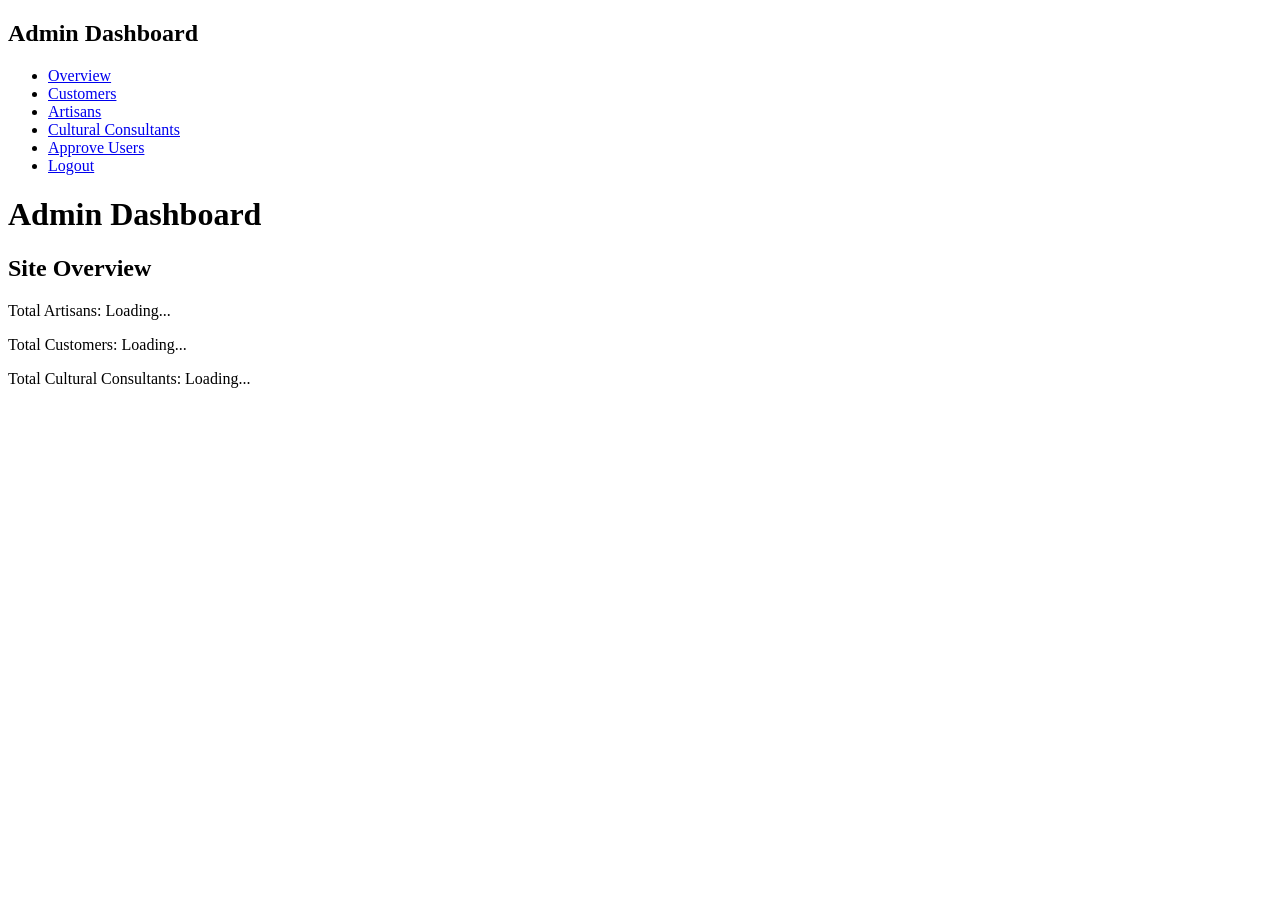
==== admin.html @ c32eab96 "Update and rename admin.jsp to admin.html" ====
<!DOCTYPE html>
<html lang="en">
<head>
    <meta charset="UTF-8">
    <title>Admin Dashboard</title>
    <link rel="stylesheet" href="admin.css">
</head>
<body>
    <div class="dashboard-container">
        <aside class="sidebar">
            <h2>Admin Dashboard</h2>
            <ul class="menu">
                <li><a href="#" onclick="showSection('overview'); return false;">Overview</a></li>
                 <li><a href="FetchCustomers">Customers</a></li>
                <li><a href="FetchArtisans">Artisans</a></li>
                <li><a href="FetchCulturalConsultants">Cultural Consultants</a></li>
                <li><a href="FetchUnapprovedUsers">Approve Users</a></li>
                <li><a href="login.html">Logout</a></li>
            </ul>
        </aside>

        <main class="main-content">
            <header>
                <h1>Admin Dashboard</h1>
            </header>

            <!-- Overview Section -->
            <section id="overview" class="content-section">
                <h2>Site Overview</h2>
                <p>Total Artisans: <span id="artisanCount">Loading...</span></p>
                <p>Total Customers: <span id="customerCount">Loading...</span></p>
                <p>Total Cultural Consultants: <span id="consultantCount">Loading...</span></p>
            </section>

          


            <!-- Other sections for artisans, consultants, etc. -->
        </main>
    </div>

    <script>
        document.addEventListener("DOMContentLoaded", function () {
            showSection('overview');
            loadOverview(); // Load the overview data on page load
        });

        // Show a specific section of the admin dashboard
        function showSection(sectionId) {
            const sections = document.querySelectorAll('.content-section');
            sections.forEach(section => {
                section.style.display = (section.id === sectionId) ? 'block' : 'none';
            });
        }

        // Load the site overview data (e.g., total users)
        function loadOverview() {
            fetch('AdminOverviewServlet') // Call the servlet to get the counts
                .then(response => response.json())
                .then(data => {
                    document.getElementById('artisanCount').innerText = data.artisans;
                    document.getElementById('customerCount').innerText = data.customers;
                    document.getElementById('consultantCount').innerText = data.consultants;
                })
                .catch(error => console.error('Error loading overview data:', error));
        }

       
    </script>
</body>
</html>
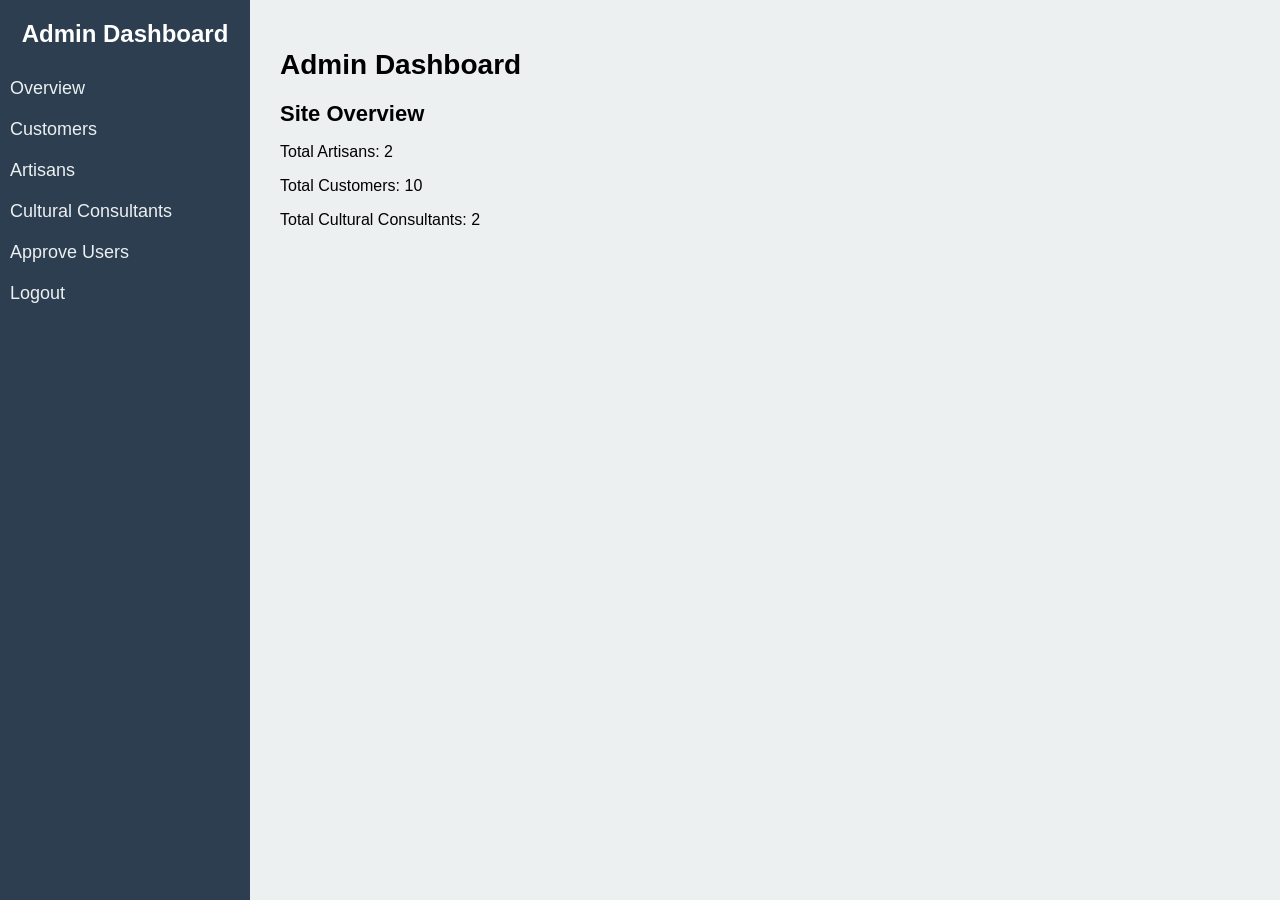
==== commit 60f71649: "Update admin.html" ====
--- a/admin.html
+++ b/admin.html
@@ -11,10 +11,11 @@
             <h2>Admin Dashboard</h2>
             <ul class="menu">
                 <li><a href="#" onclick="showSection('overview'); return false;">Overview</a></li>
-                 <li><a href="FetchCustomers">Customers</a></li>
-                <li><a href="FetchArtisans">Artisans</a></li>
-                <li><a href="FetchCulturalConsultants">Cultural Consultants</a></li>
-                <li><a href="FetchUnapprovedUsers">Approve Users</a></li>
+                <li><a href="customersretrive.html">Customers</a></li>
+<li><a href="artisansretrive.html">Artisans</a></li>
+<li><a href="culturalConsultantsList.html">Cultural Consultants</a></li>
+<li><a href="unapprovedUsersList.html">Approve Users</a></li>
+
                 <li><a href="login.html">Logout</a></li>
             </ul>
         </aside>
@@ -27,9 +28,9 @@
             <!-- Overview Section -->
             <section id="overview" class="content-section">
                 <h2>Site Overview</h2>
-                <p>Total Artisans: <span id="artisanCount">Loading...</span></p>
-                <p>Total Customers: <span id="customerCount">Loading...</span></p>
-                <p>Total Cultural Consultants: <span id="consultantCount">Loading...</span></p>
+                <p>Total Artisans: <span id="artisanCount">2</span></p>
+                <p>Total Customers: <span id="customerCount">10</span></p>
+                <p>Total Cultural Consultants: <span id="consultantCount">2</span></p>
             </section>
 
           
--- a/admin.css
+++ b/admin.css
@@ -0,0 +1,135 @@
+/* General styling for the admin dashboard */
+body {
+    font-family: Arial, sans-serif;
+    background-color: #f4f4f9;
+    margin: 0;
+    padding: 0;
+    display: flex;
+    min-height: 100vh;
+}
+
+.dashboard-container {
+    display: flex;
+    width: 100%;
+    margin: 0;
+}
+
+.sidebar {
+    background-color: #2c3e50;
+    color: #fff;
+    width: 250px;
+    padding: 0; /* Removed padding */
+    display: flex;
+    flex-direction: column;
+    justify-content: flex-start; /* Ensure the items align from the top */
+    height: 100vh; /* Make sure sidebar takes full height */
+}
+
+.sidebar h2 {
+    font-size: 24px;
+    text-align: center;
+    margin-bottom: 20px;
+}
+
+.menu {
+    list-style: none;
+    padding: 0;
+    margin: 0; /* Removed margin */
+    flex-grow: 1; /* Ensures the menu takes up available space */
+}
+
+.menu li {
+    padding: 0; /* Removed any padding in the list items */
+    margin: 0; /* Ensured no margin */
+}
+
+.menu li a {
+    color: #ecf0f1;
+    text-decoration: none;
+    font-size: 18px;
+    display: block;
+    padding: 10px; /* Uniform padding for each menu item */
+    margin: 0; /* Removed any margin from the anchor tag */
+    border-radius: 5px;
+    transition: background-color 0.3s ease;
+}
+
+.menu li a:hover {
+    background-color: #34495e;
+}
+
+.main-content {
+    flex: 1;
+    padding: 30px;
+    background-color: #ecf0f1;
+}
+
+header h1 {
+    font-size: 28px;
+    margin-bottom: 20px;
+}
+
+/* Styling for content sections */
+.content-section {
+    display: none;
+}
+
+.content-section h2 {
+    font-size: 22px;
+    margin-bottom: 15px;
+}
+
+table {
+    width: 100%;
+    border-collapse: collapse;
+    margin-top: 20px;
+}
+
+table th, table td {
+    padding: 12px;
+    border: 1px solid #ccc;
+    text-align: left;
+}
+
+table th {
+    background-color: #2c3e50;
+    color: white;
+}
+
+table tr:nth-child(even) {
+    background-color: #f9f9f9;
+}
+
+table tr:hover {
+    background-color: #f1f1f1;
+}
+
+/* Style for the "Approve" button */
+button.approve-btn {
+    background-color: #27ae60;
+    color: white;
+    padding: 8px 15px;
+    border: none;
+    cursor: pointer;
+    border-radius: 5px;
+    transition: background-color 0.3s ease;
+}
+
+button.approve-btn:hover {
+    background-color: #2ecc71;
+}
+
+/* For responsive layout */
+@media (max-width: 768px) {
+    .dashboard-container {
+        flex-direction: column;
+    }
+
+    .sidebar {
+        width: 100%;
+    }
+
+    .main-content {
+        padding: 15px;
+    }
+}
